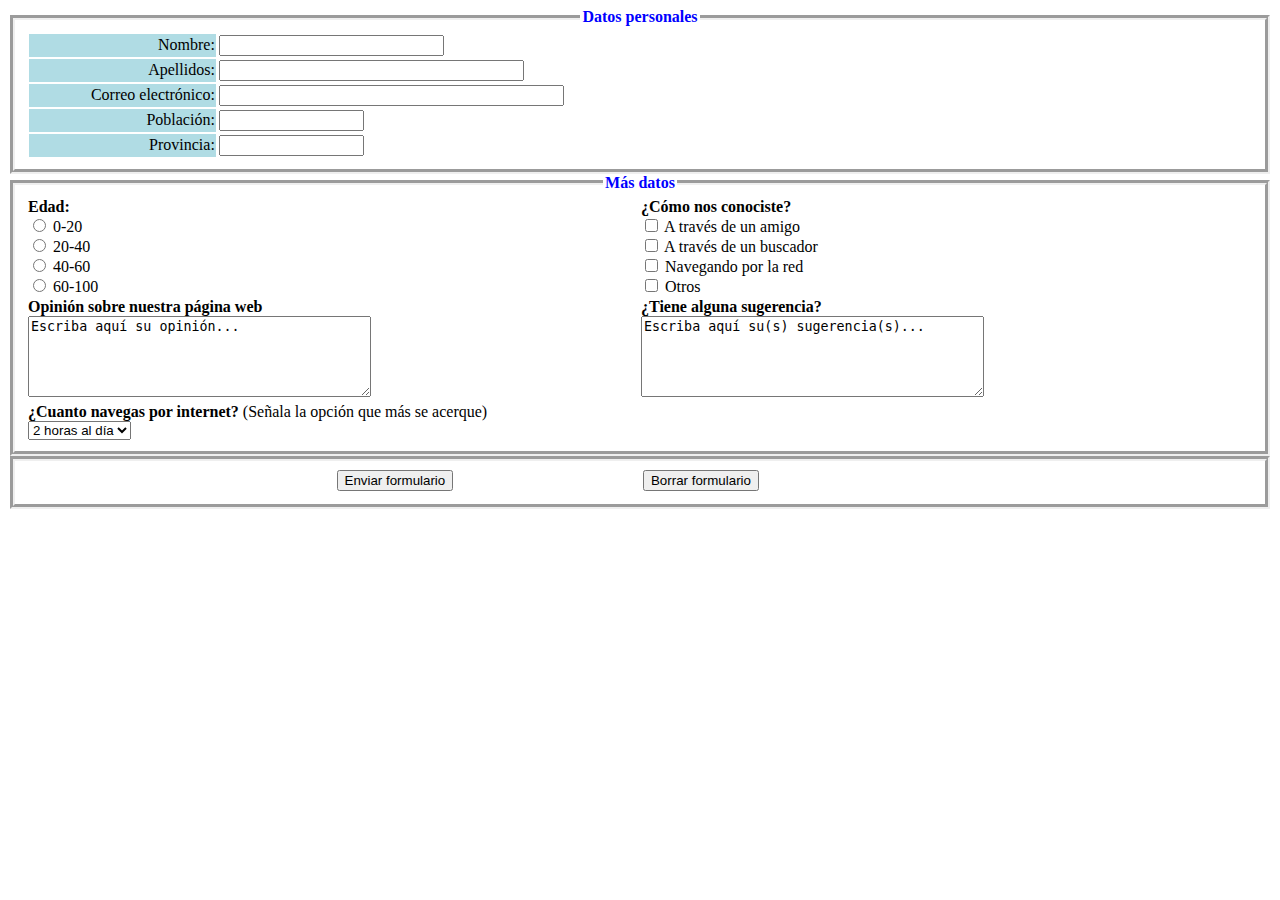
==== html/ejercicios-formularios/t1.html @ c5555b87 "feat: Ejercicio formulario" ====
<!DOCTYPE html>
<html lang="es">
    <head>
        <meta charset="UTF-8"/>
        <title>Tarea 1</title>
        <link rel="stylesheet" href="./t1.css">
    </head>
    <body>
        <form action="control_form.php" method="GET">
            <fieldset>
                <legend><b>Datos personales</b></legend>
                <table>
                    <tr>
                        <td class="etiqueta">Nombre: </td>
                        <td align="left"><input type="text" name="nombre" maxlength="50" size="25"/></td>
                    </tr>
                    <tr>
                        <td class="etiqueta">Apellidos: </td>
                        <td align="left"><input type="text" name="apellidos" maxlength="100" size="35"/></td>
                    </tr>
                    <tr>
                        <td class="etiqueta">Correo electrónico: </td>
                        <td align="left"><input type="email" name="correo" size="40"/></td>
                    </tr>
                    <tr>
                        <td class="etiqueta">Población: </td>
                        <td align="left"><input type="text" name="poblacion" maxlength="50" size="15"/></td>
                    </tr>
                    <tr>
                        <td class="etiqueta">Provincia: </td>
                        <td align="left"><input type="text" name="provincia" maxlength="50" size="15"/></td>
                    </tr>
                </table>
            </fieldset>
            <fieldset>
                <legend><b>Más datos</b></legend>
                <table class="v2">
                    <tr>
                        <td align="left" style="width: 50%"><b>Edad: </b>
                            <br><input type="radio" name="edad" value="020"/> 0-20
                            <br><input type="radio" name="edad" value="2040"/> 20-40
                            <br><input type="radio" name="edad" value="4060"/> 40-60
                            <br><input type="radio" name="edad" value="60100"/> 60-100
                        </td>
                        <td ><b>¿Cómo nos conociste?</b>
                            <br><input type="checkbox" name="conocimos" value="amigo"/> A través de un amigo
                            <br><input type="checkbox" name="conocimos" value="buscador"/> A través de un buscador
                            <br><input type="checkbox" name="conocimos" value="red"/> Navegando por la red
                            <br><input type="checkbox" name="conocimos" value="otros"/> Otros
                        </td>
                    </tr>
                    <tr>
                        <td align="left" style="width: 50%"><b>Opinión sobre nuestra página web</b>
                            <br><textarea cols="40" rows="5" name="opinion">Escriba aquí su opinión...</textarea>
                        </td>
                        <td><b>¿Tiene alguna sugerencia?</b>
                            <br><textarea cols="40" rows="5" name="sugerencia">Escriba aquí su(s) sugerencia(s)...</textarea>
                        </td>
                    </tr>
                    <tr>
                        <td align="left">
                            <b>¿Cuanto navegas por internet?</b> (Señala la opción que más se acerque)
                            <br><select name="horas">
                                <option>2 horas al día</option>
                                <option>4 horas al día</option>
                                </select>
                        </td>
                    </tr>
                </table>
            </fieldset>
            <fieldset><table class="v3" align="center">
                <tr>
                    <td><input type="submit" value="Enviar formulario"/></td>
                    <td><input type="submit" value="Borrar formulario"/></td>
                </tr>
            </table></fieldset>
        </form>
    </body>
</html>
---- html/ejercicios-formularios/t1.css ----
legend {
    color:blue;
    text-align: center;
}
td.etiqueta{
    background-color: #b0dce4;
    width: 35%;
    text-align: right;
    color:black;
}
table.v2{
    width:100%;
    border-spacing: 0;
    padding: 10;
}

fieldset {
    border-width: 5px;
}
table.v3 {
    width:50%;
    padding: 10;
}
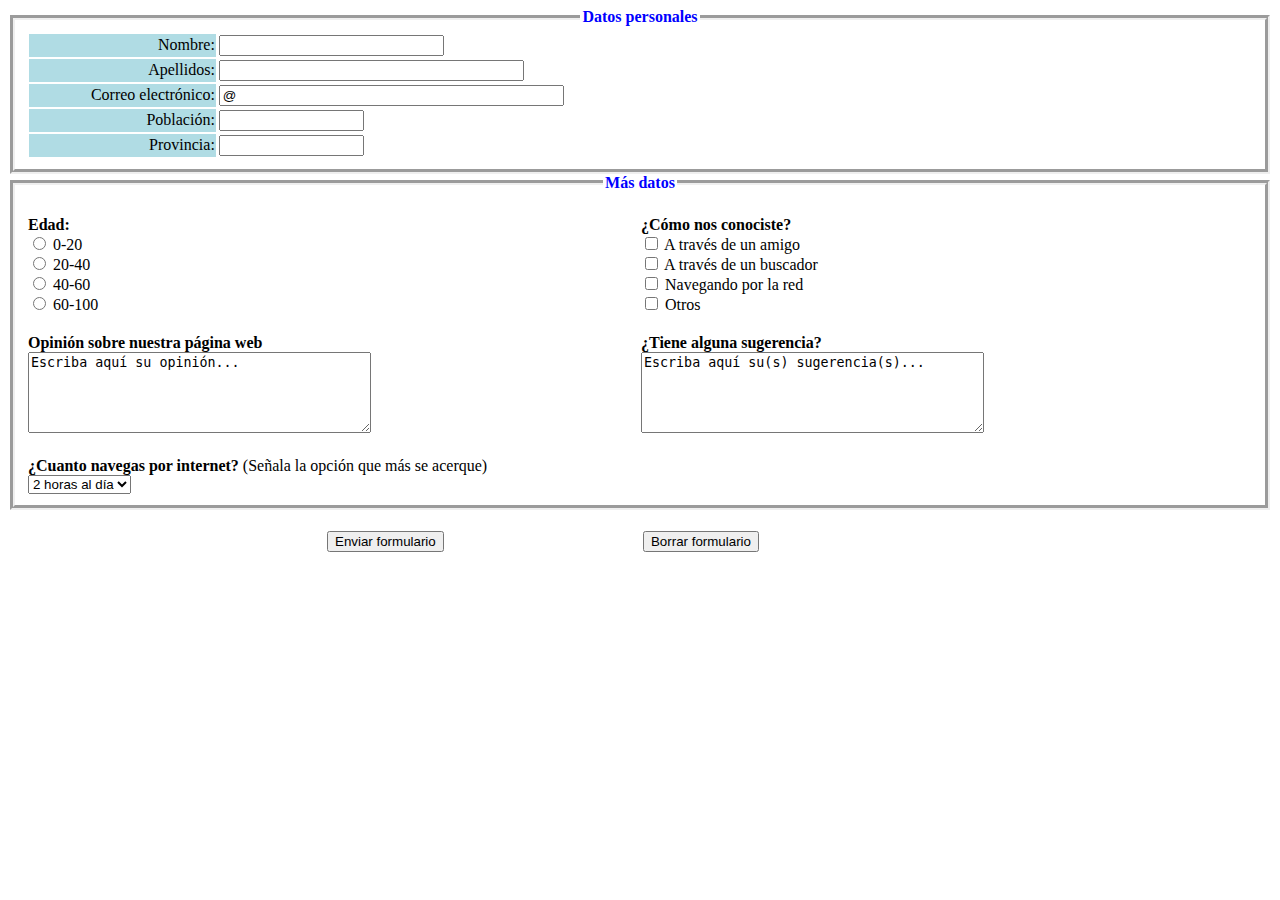
==== commit 50961cb0: "fix: Añadir espacios y eliminar recuadro" ====
--- a/html/ejercicios-formularios/t1.html
+++ b/html/ejercicios-formularios/t1.html
@@ -20,7 +20,7 @@
                     </tr>
                     <tr>
                         <td class="etiqueta">Correo electrónico: </td>
-                        <td align="left"><input type="email" name="correo" size="40"/></td>
+                        <td align="left"><input type="email" name="correo" size="40" value="@"/></td>
                     </tr>
                     <tr>
                         <td class="etiqueta">Población: </td>
@@ -36,13 +36,13 @@
                 <legend><b>Más datos</b></legend>
                 <table class="v2">
                     <tr>
-                        <td align="left" style="width: 50%"><b>Edad: </b>
+                        <td align="left" style="width: 50%"><br><b>Edad: </b>
                             <br><input type="radio" name="edad" value="020"/> 0-20
                             <br><input type="radio" name="edad" value="2040"/> 20-40
                             <br><input type="radio" name="edad" value="4060"/> 40-60
                             <br><input type="radio" name="edad" value="60100"/> 60-100
                         </td>
-                        <td ><b>¿Cómo nos conociste?</b>
+                        <td><br><b>¿Cómo nos conociste?</b>
                             <br><input type="checkbox" name="conocimos" value="amigo"/> A través de un amigo
                             <br><input type="checkbox" name="conocimos" value="buscador"/> A través de un buscador
                             <br><input type="checkbox" name="conocimos" value="red"/> Navegando por la red
@@ -50,15 +50,15 @@
                         </td>
                     </tr>
                     <tr>
-                        <td align="left" style="width: 50%"><b>Opinión sobre nuestra página web</b>
+                        <td align="left" style="width: 50%"><br><b>Opinión sobre nuestra página web</b>
                             <br><textarea cols="40" rows="5" name="opinion">Escriba aquí su opinión...</textarea>
                         </td>
-                        <td><b>¿Tiene alguna sugerencia?</b>
+                        <td><br><b>¿Tiene alguna sugerencia?</b>
                             <br><textarea cols="40" rows="5" name="sugerencia">Escriba aquí su(s) sugerencia(s)...</textarea>
                         </td>
                     </tr>
                     <tr>
-                        <td align="left">
+                        <td align="left"><br>
                             <b>¿Cuanto navegas por internet?</b> (Señala la opción que más se acerque)
                             <br><select name="horas">
                                 <option>2 horas al día</option>
@@ -68,12 +68,12 @@
                     </tr>
                 </table>
             </fieldset>
-            <fieldset><table class="v3" align="center">
-                <tr>
+            <table class="v3" align="center">
+                <tr> <br>
                     <td><input type="submit" value="Enviar formulario"/></td>
                     <td><input type="submit" value="Borrar formulario"/></td>
                 </tr>
-            </table></fieldset>
+            </table>
         </form>
     </body>
 </html>